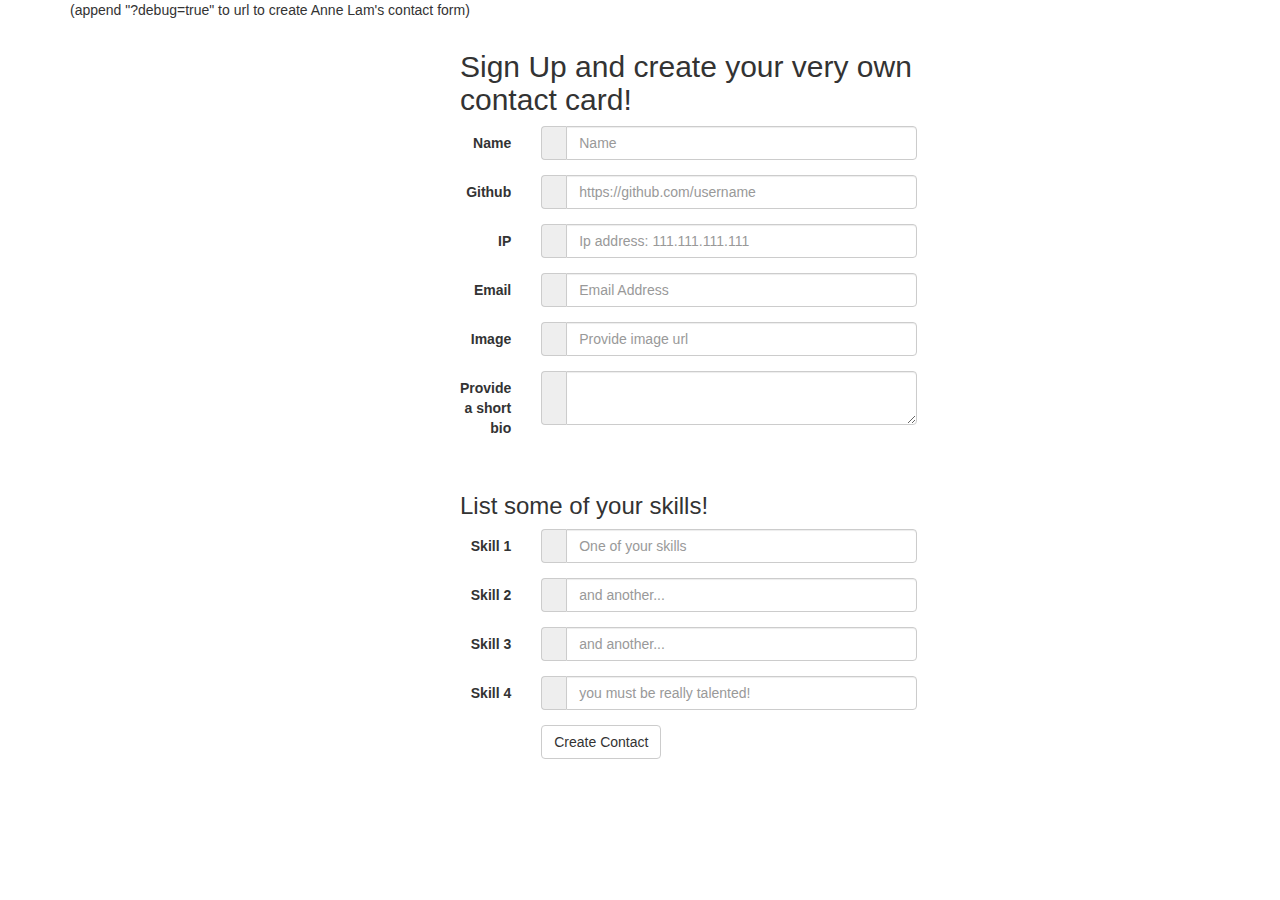
==== ContactForm/index.html @ a0b54d14 "created dynamic contact card" ====
<!DOCTYPE html>
<html lang="en">
<head>
<title>Anne's Page</title>
<!-- Include our personal style sheet -->
<link rel="stylesheet" type="text/css" href="../style.css">

<!-- Include Bootstrap's style sheet -->
<link rel="stylesheet" href="//maxcdn.bootstrapcdn.com/bootstrap/3.2.0/css/bootstrap.min.css">

<!-- This is a local style sheet -->
<style>
#ContactContainer{
	display:none;
}
</style>

</head>
<body>
<!-- 
   This first container contains the form that will 
   populate our contact card. For your assignment, you
   will need to add or change some form fields adapting
   it to the new contact card.
-->
<div class="container" id="FormContainer">
<p>(append "?debug=true" to url to create Anne Lam's contact form)</p>
	<div class="row">
		<div class="col-md-4"></div>
		<div class="col-md-5">
		<h2>Sign Up and create your very own contact card!</h2>
			<form class="form-horizontal" role="form" id="contactForm">
			  <div class="form-group">
				<label for="Name" class="col-sm-2 control-label">Name</label>
				<div class="col-sm-10">
				  <div class="input-group">
				  <div class="input-group-addon"><i class="fa fa-user" style="font-size:14px"></i></div>
				  <input type="text" class="form-control" id="formName" placeholder="Name">
				  </div>
				</div>
			  </div>
			  <div class="form-group borderDiv">
				<label for="Github" class="col-sm-2 control-label">Github</label>
				<div class="col-sm-10">
				  <div class="input-group">
				  <div class="input-group-addon"><i class="fa fa-code" style="font-size:14px"></i></div>
				  <input type="text" class="form-control" id="formGithub" placeholder="https://github.com/username">
				  </div>
				</div>
			  </div>
			  <div class="form-group ">
				<label for="WebSite" class="col-sm-2 control-label">IP</label>
				<div class="col-sm-10">
				  <div class="input-group">
				  <div class="input-group-addon"><i class="fa fa-code" style="font-size:14px"></i></div>
				  <input type="text" class="form-control" id="formWebsite" placeholder="Ip address: 111.111.111.111">
				  </div>
				</div>
			  </div>
			  <div class="form-group">
				<label for="Email" class="col-sm-2 control-label">Email</label>
				<div class="col-sm-10">
				  <div class="input-group">
				  <div class="input-group-addon"><i class="fa fa-envelope" style="font-size:14px"></i></div>
				  <input type="text" class="form-control" id="formEmail" placeholder="Email Address">
				  </div>
				</div>
			  </div>
			  
			  <div class="form-group">
				<label for="image" class="col-sm-2 control-label">Image</label>
				<div class="col-sm-10">
				  <div class="input-group">
				  <div class="input-group-addon"><i class="fa fa-link" style="font-size:14px"></i></div>
				  <input type="text" class="form-control" id="formImage" placeholder="Provide image url">
				  </div>
				</div>
			  </div>
			  
			  <div class="form-group">
				<label for="bio" class="col-sm-2 control-label">Provide a short bio</label>
				<div class="col-sm-10">
				  <div class="input-group">
				  <div class="input-group-addon"><i class=" fa fa-pencil-square-o"style="font-size:18px"></i></div>
				  <textarea class="form-control" id="formBio" placeholder="Bio">
				  </textarea>
				  </div>
				</div>
			  </div>
			  <br> 
			  <h3> List some of your skills!</h3>
			  <div class="form-group">
				<label for="Skill1" class="col-sm-2 control-label">Skill 1</label>
				<div class="col-sm-10">
				  <div class="input-group">
				  <div class="input-group-addon"><i class=" fa fa-thumbs-o-up"style="font-size:18px"></i></div>
				  <input type="text" class="form-control" id="formSkill1" placeholder="One of your skills">
				  </div>
				</div>
			  </div>
			  <div class="form-group">
				<label for="Skill2" class="col-sm-2 control-label">Skill 2</label>
				<div class="col-sm-10">
				  <div class="input-group">
				  <div class="input-group-addon"><i class="fa fa-thumbs-o-up"style="font-size:18px"></i></div>
				  <input type="text" class="form-control" id="formSkill2" placeholder="and another...">
				  </div>
				</div>
			  </div>
			  <div class="form-group">
				<label for="Skill3" class="col-sm-2 control-label">Skill 3</label>
				<div class="col-sm-10">
				  <div class="input-group">
				  <div class="input-group-addon"><i class="fa fa-thumbs-o-up"style="font-size:18px"></i></div>
				  <input type="text" class="form-control" id="formSkill3" placeholder="and another...">
				  </div>
				</div>
			  </div>
			  <div class="form-group">
				<label for="Skill4" class="col-sm-2 control-label">Skill 4</label>
				<div class="col-sm-10">
				  <div class="input-group">
				  <div class="input-group-addon"><i class="fa fa-thumbs-o-up"style="font-size:18px"></i></div>
				  <input type="text" class="form-control" id="formSkill4" placeholder="you must be really talented!">
				  </div>
				</div>
			  </div>
			  
			  <div class="form-group">
				<div class="col-sm-offset-2 col-sm-10">
				  <button type="submit" class="btn btn-default" id="CreateButton">Create Contact</button>
				</div>
			  </div>
			</form>
		</div>
		<div class="col-md-4"></div>
	</div>
</div>
<!-- 
   This second container hold the actual contact card
   information. We set the 'display' attribute to 'none'
   so we can hide it until after we get the form filled
   out. Is this a normal way of doing this? Not really,
   it's classroom assignment, and this example is just
   that ... an example.
-->
<div class="container" id="ContactContainer">
    <div class="container">
		<div class="span3 well">
			<center>
			<a href="#aboutModal" data-toggle="modal" data-target="#myModal"><img class="image" src="" name="aboutme" width="140" height="140" class="img-circle"></a>
			<h3 class="contactTitle">Anne Lam</h3>
			<em>Click my face for more</em>
			</center>
		</div>
		<!-- Modal -->
		<div class="modal fade" id="myModal" tabindex="-1" role="dialog" aria-labelledby="myModalLabel" aria-hidden="true">
			<div class="modal-dialog">
				<div class="modal-content">
					<div class="modal-header">
						<button type="button" class="close" data-dismiss="modal" aria-hidden="true"></button>
						<h4 class="modal-title" id="myModalLabel">More About me</h4>
						</div>
					<div class="modal-body">
						<center>
						<img class="image" src="" name="aboutme" width="140" height="140" border="0" class="img-circle"></a>
						<h3 class="media-heading" class="contactTitle">Anne Lam <small>USA</small></h3>
						<span><strong>Skills: </strong></span>
							<span class="label label-warning" id="skill1">HTML/CSS</span>
							<span class="label label-info" id="skill2">C++</span>
							<span class="label label-info" id="skill3">API's</span>
							<span class="label label-success" id="skill4">Science</span>
						</center>
						<center>
						
						<a id="emailAddress">Email address </a> &nbsp; 
						<a href="https://github.com/annevu" id="github">Link to my Github </a> &nbsp; 
						<a href="http://104.131.227.106/" id="server">Link to my website</a>
						
						</center>
						<hr>
						<center>
						<p class="text-left" id="bio"><strong>Bio: </strong><br>
							Lorem ipsum dolor sit amet, consectetur adipiscing elit. Ut sem dui, tempor sit amet commodo a, vulputate vel tellus.
							</p>
						<br>
						</center>
					</div>
					<div class="modal-footer">
						<center>
						<button type="button" class="btn btn-default" data-dismiss="modal">I've heard enough about you</button>
						</center>
					</div>
				</div>
			</div>
		</div>
	</div>
</div>
<!-- jQuery (necessary for Bootstrap's JavaScript plugins) -->
<script src="https://ajax.googleapis.com/ajax/libs/jquery/1.11.1/jquery.min.js"></script>
<!-- Include all compiled plugins (below), or include individual files as needed -->
<script src="//maxcdn.bootstrapcdn.com/bootstrap/3.2.0/js/bootstrap.min.js"></script>

<!-- 
   This is our Jquery script that handles:
   1. grabbing the info from the form,
   2. showing our contact card,
   3. placing the form info into the card,
   4. hiding the form
-->
<script>
$(function() {
  //I can use regular comments inside our script tag!
  
  //Log the debug param to the console. I'm leaving this in
  //as an example of how to write to the console.
	console.log($.urlParam('debug'));
	
	//If I put ?debug=true on the URL, I will auto populate
	//our form to speed up coding. This is an unnecessary 
	//step, but pretty helpful.
	if($.urlParam('debug')){
		$('#formName').val('Anne Lam');
		$('#formGithub').val('http://github.com/annevu');
		$('#formEmail').val('anne.v.lam@gmail.com');
		$('#formSkill1').val('HTML/CSS');
		$('#formSkill2').val('C++');
		$('#formSkill3').val('APIs');
		$('#formSkill4').val('Science');
		$('#formWebsite').val('http://104.131.227.106/');
		$('#formImage').val('https://pbs.twimg.com/profile_images/485673949108260865/KuSc2Ysc_400x400.jpeg');
		$('#formBio').val("I'm a biology/computer science major at MSU. I work as an organic chemistry lab ta and on an independent research project with the CS department. Go mavs");
	}
	
	//Add a Jquery animation to the classes: .title-contact and .contact-email
	$(".title-contact, .contact-email").fadeIn("slow");
  
  //This attaches a function to the submit button of our form.
  //When the form is submitted, it runs this function.
	$( "#contactForm" ).submit(function( event ) {

		// Stop form from submitting normally or block
		// it from going to wherever the "action" dictated.
		event.preventDefault();

    // Set the css attribute of the ContactContainer to "block"
    // essentially showing it. 'display:none' hides an element.
		$('#ContactContainer').css( "display", "block" );
		
		//Hide the form we just filled out.
		$('#FormContainer').css( "display", "none" );
		
		//Copy all the data from the form, to our contact card.
		//Remember each form element has an 'id' so
		//$('#idname') references an element on the page with that id.
		//.html grabs the 'html' or the stuff in between the tags
		//.val grabs the value that is in the form field
		// So .html is for elements (div,p,li,etc.) and .val is for form fields (input type="something")
		
		//$('#phoneNumber').html($('#formPhoneNumber').val());
		
		$('.contactTitle').html($('#formName').val());
		$('#skill1').html($('#formSkill1').val());
		$('#skill2').html($('#formSkill2').val());
		$('#skill3').html($('#formSkill3').val());
		$('#skill4').html($('#formSkill4').val());
		$('#emailAddress').html($('#formEmail').val());
		$('#github').attr("href",($('#formGithub').val()));
		$('#server').attr("href",($('#formWebsite').val()));
		$('.image').attr("src",($('#formImage').val()));
		$('#bio').html($('#formBio').val());
	});
});

// This is a function I found that grabs the "GET" params off the URL
// and makes them available as variables.
// Example: "?debug=true" is accessed like: $.urlParam('debug')
// If the URL looked like: ?id=98373&name=Terry&location=Texas then
// I could access each var like: $.urlParam('id') or $.urlParam('name') or $.urlParam('location')
$.urlParam = function(name){
	var results = new RegExp('[\?&]' + name + '=([^&#]*)').exec(window.location.href);
	if (results==null){
		return null;
	}
	else{
		return results[1] || 0;
	}
}

</script>
</body>
</html>
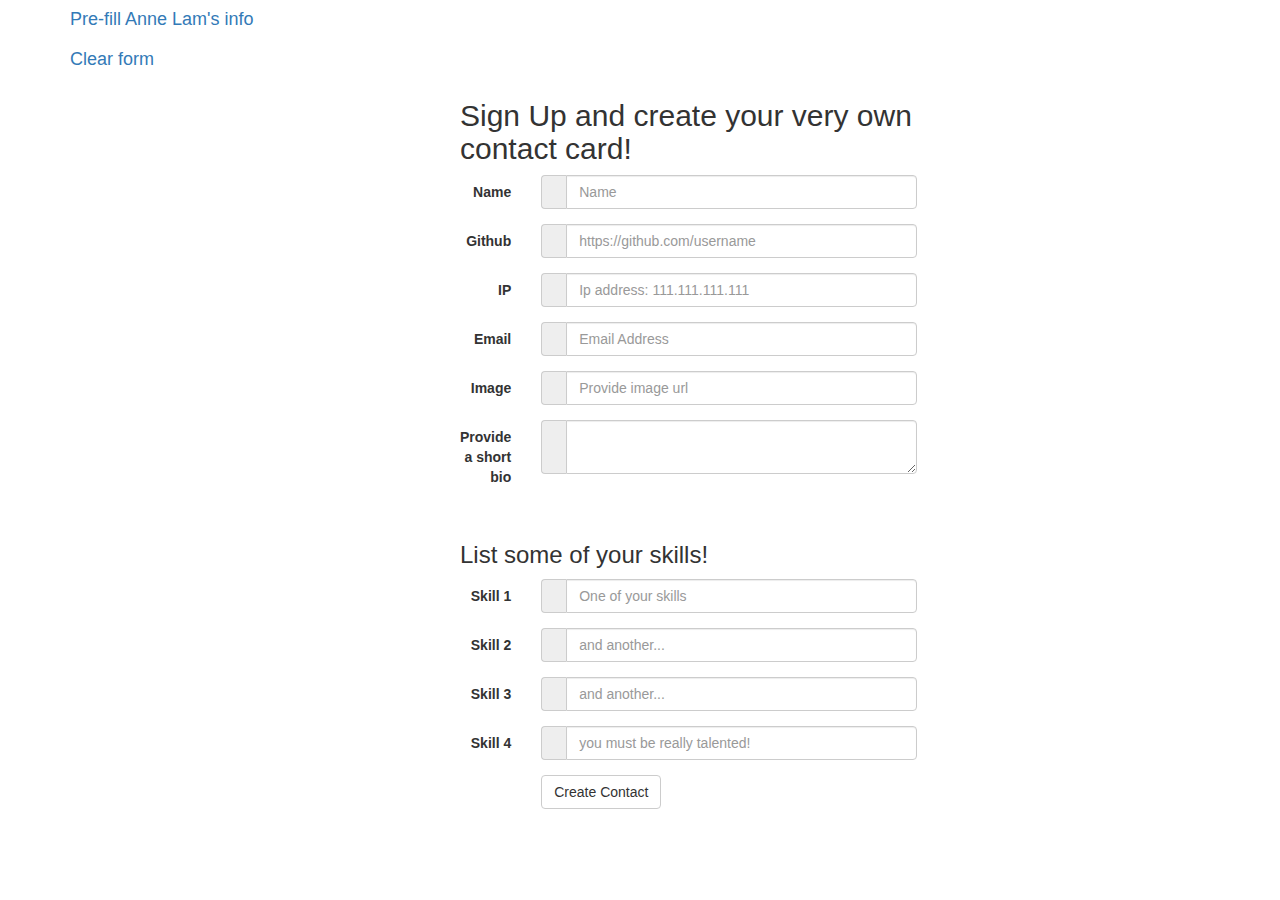
==== commit e8bf7ee8: "added links for convenience" ====
--- a/ContactForm/index.html
+++ b/ContactForm/index.html
@@ -25,7 +25,10 @@
    it to the new contact card.
 -->
 <div class="container" id="FormContainer">
-<p>(append "?debug=true" to url to create Anne Lam's contact form)</p>
+<h4>
+<a href="?debug=true" >Pre-fill Anne Lam's info </a> <br> <br>
+<a href="/ContactForm"> Clear form</a>
+</h4>
 	<div class="row">
 		<div class="col-md-4"></div>
 		<div class="col-md-5">
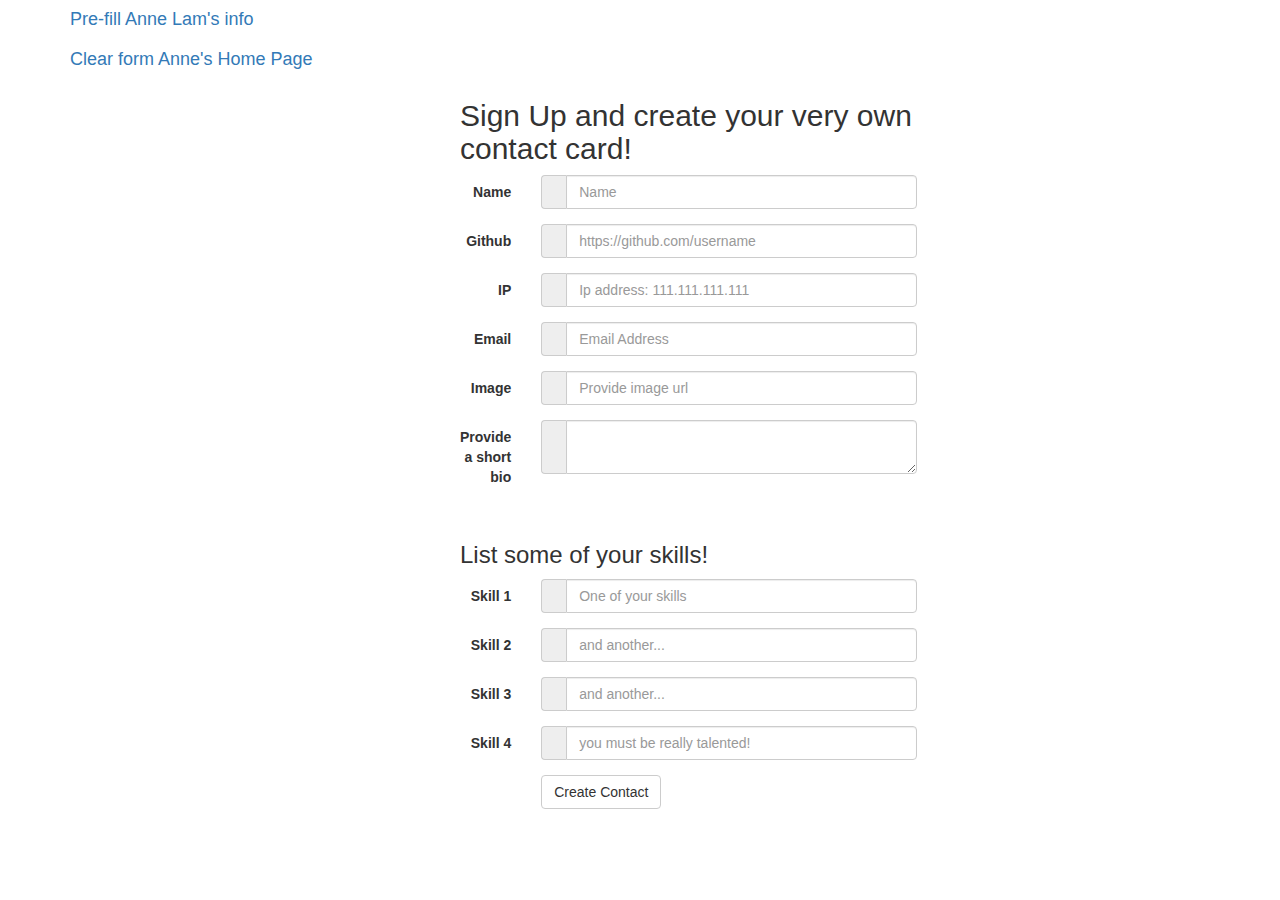
==== commit 486c38ba: "added home links after killed server" ====
--- a/ContactForm/index.html
+++ b/ContactForm/index.html
@@ -28,6 +28,7 @@
 <h4>
 <a href="?debug=true" >Pre-fill Anne Lam's info </a> <br> <br>
 <a href="/ContactForm"> Clear form</a>
+<a href="/.."> Anne's Home Page </a>
 </h4>
 	<div class="row">
 		<div class="col-md-4"></div>
